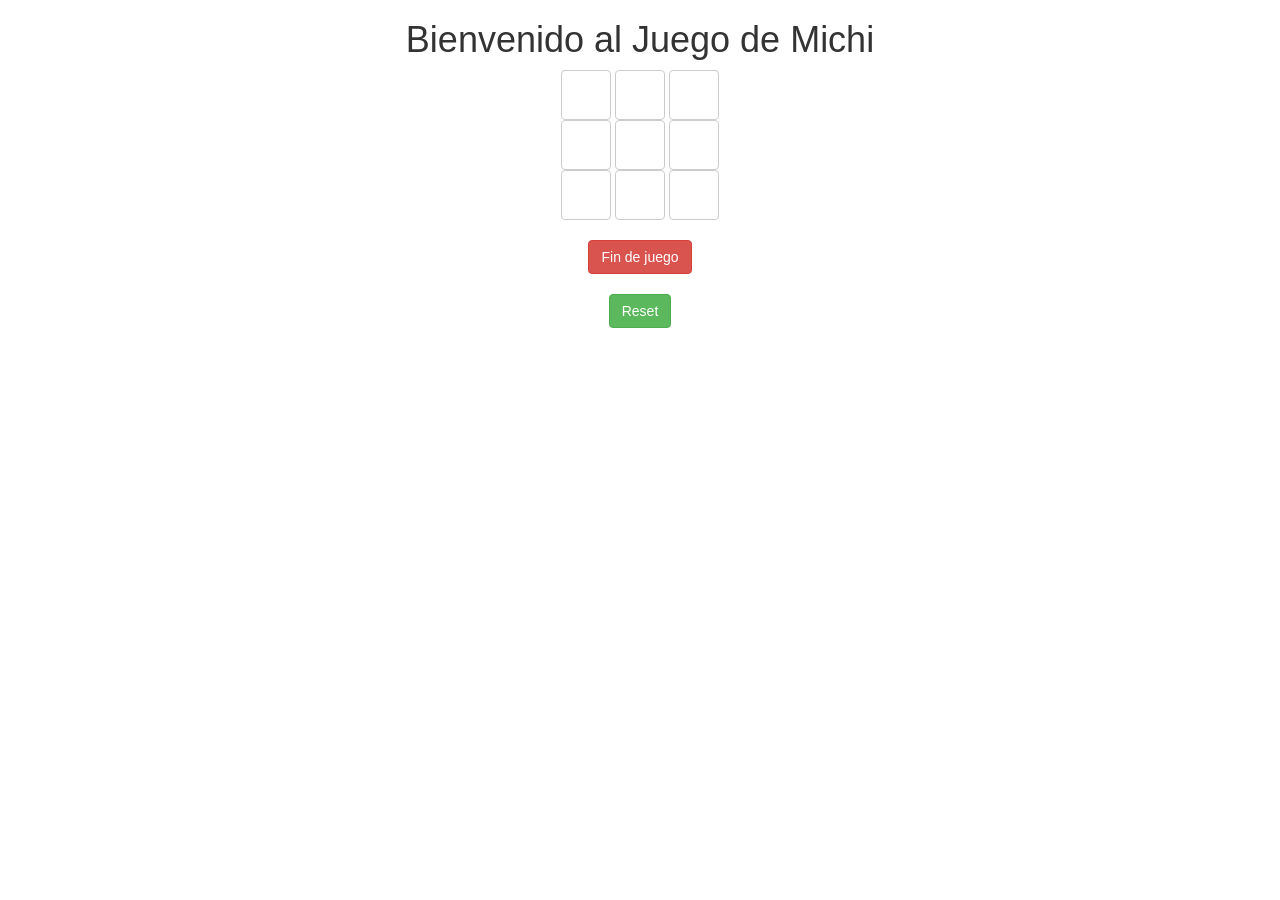
==== michi/index.html @ fa9cfe5a "agregando correctamente michi" ====
<!DOCTYPE html>
<html>
    <head>
        <meta charset="UTF-8">
        <title>Tic tac toe</title>
        <link rel="stylesheet" href="https://maxcdn.bootstrapcdn.com/bootstrap/3.3.6/css/bootstrap.min.css">
        <link rel="stylesheet" href="css/main.css">
        <meta name="viewport" content="width=device-width, initial-scale=1, maximum-scale=1, user-scalable=no">
    </head>
    <body>
        <div class="container">
            <h1 class="text-center">Bienvenido al Juego de Michi</h1>
            <div id="michi" class="text-center">
                <div class="row">
                    <button class="casilla btn btn-default" type="button" id="x1"></button>
                    <button class="casilla btn btn-default" type="button" id="x2"></button>
                    <button class="casilla btn btn-default" type="button" id="x3"></button>
                </div>
                <div class="row">
                    <button class="casilla btn btn-default" type="button" id="x4"></button>
                    <button class="casilla btn btn-default" type="button" id="x5"></button>
                    <button class="casilla btn btn-default" type="button" id="x6"></button>
                </div>
                <div class="row">
                    <button class="casilla btn btn-default" type="button" id="x7"></button>
                    <button class="casilla btn btn-default" type="button" id="x8"></button>
                    <button class="casilla btn btn-default" type="button" id="x9"></button>
                </div>
                <br>
                <button class="btn btn-danger">Fin de juego</button>
                <br>
                <br>
                <button class="btn btn-success reset">Reset</button>
            </div>
        </div>
        <script src="https://code.jquery.com/jquery-2.2.2.js"></script>
        <script src="js/main.js"></script>
    </body>
</html>
---- michi/css/main.css ----
.casilla{
	height: 50px;
	width: 50px;
	display: inline-block;
}
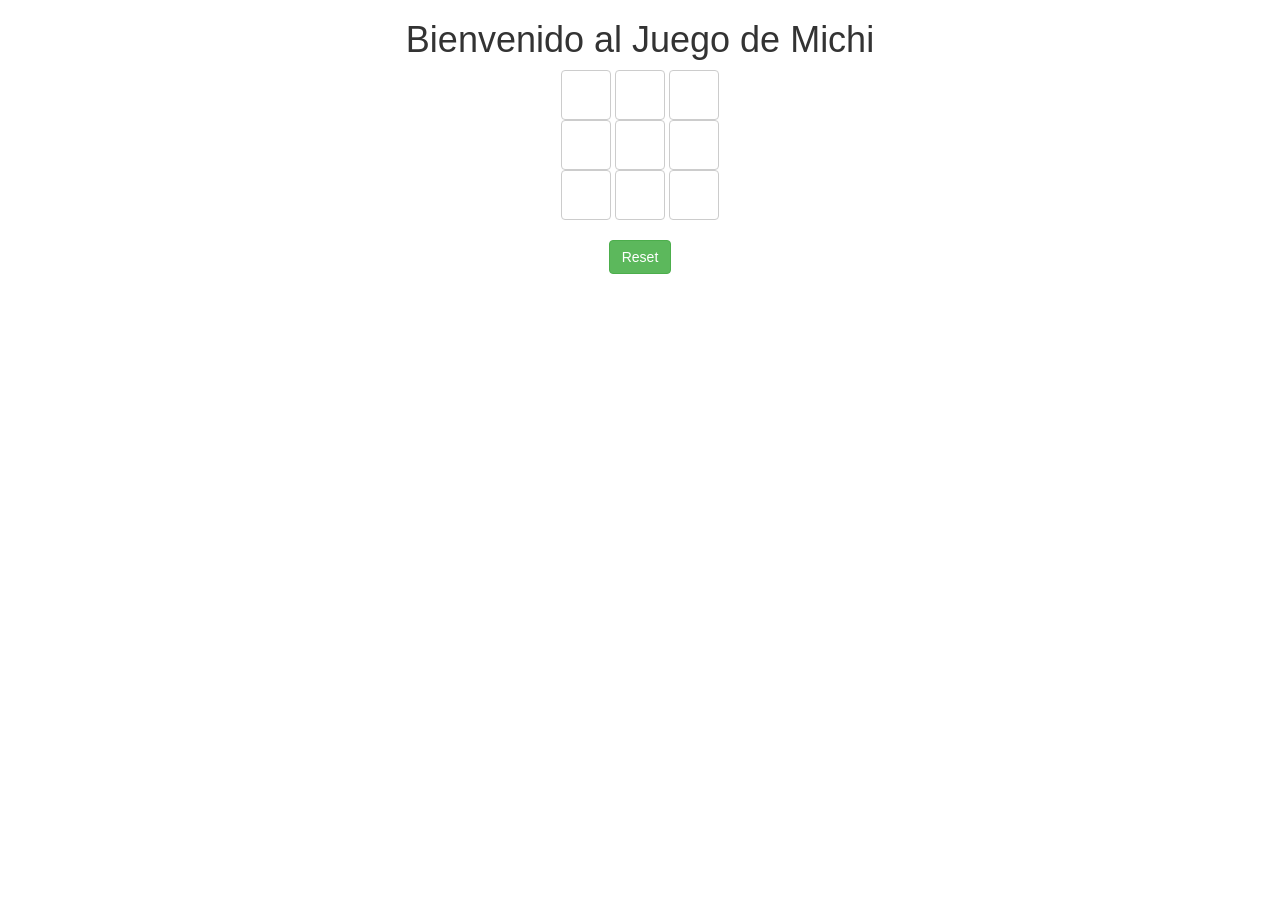
==== commit b368308c: "reset tweet" ====
--- a/michi/index.html
+++ b/michi/index.html
@@ -10,7 +10,7 @@
     <body>
         <div class="container">
             <h1 class="text-center">Bienvenido al Juego de Michi</h1>
-            <div id="michi" class="text-center">
+            <div id="michi" class="row text-center">
                 <div class="row">
                     <button class="casilla btn btn-default" type="button" id="x1"></button>
                     <button class="casilla btn btn-default" type="button" id="x2"></button>
@@ -27,9 +27,6 @@
                     <button class="casilla btn btn-default" type="button" id="x9"></button>
                 </div>
                 <br>
-                <button class="btn btn-danger">Fin de juego</button>
-                <br>
-                <br>
                 <button class="btn btn-success reset">Reset</button>
             </div>
         </div>
